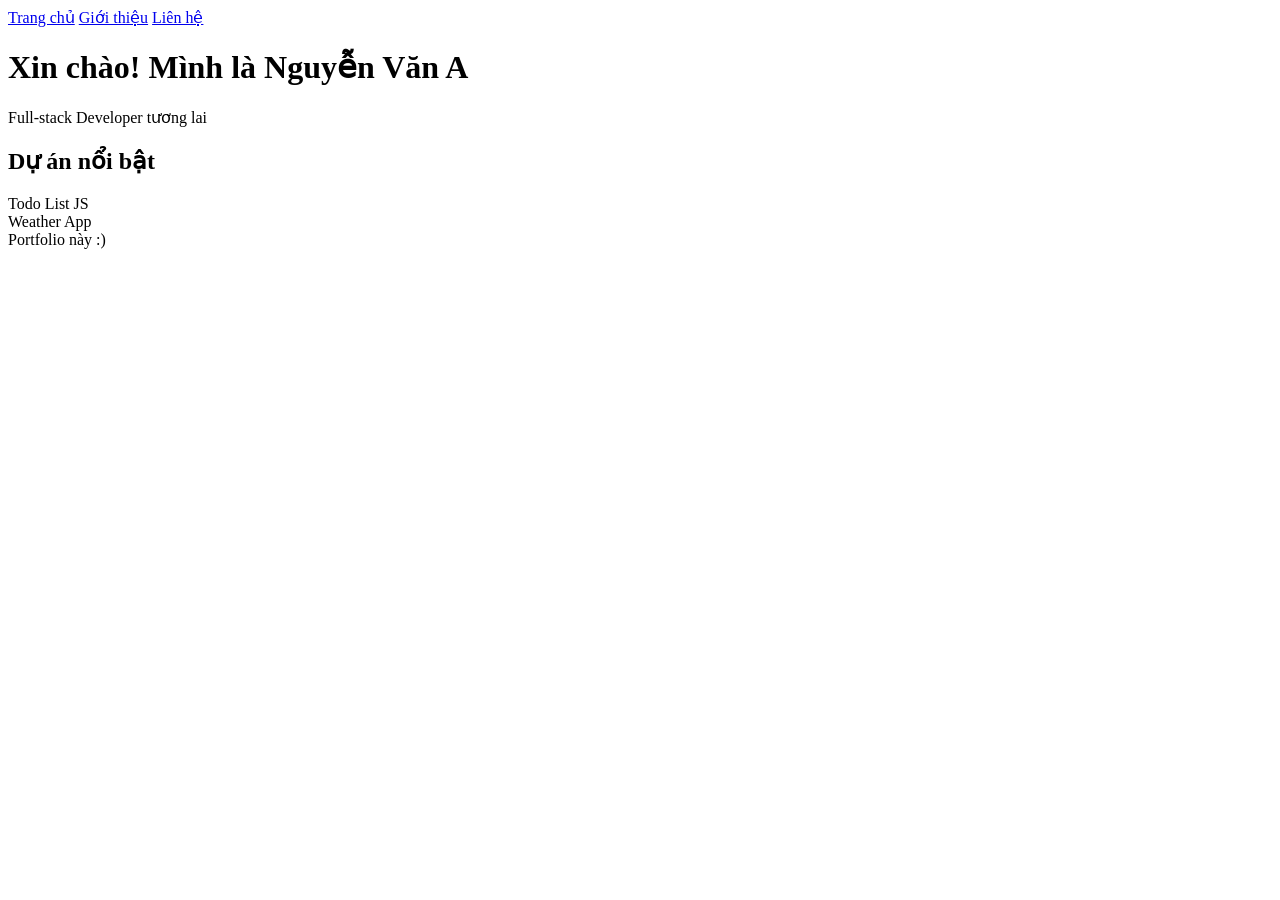
==== index.html @ ac3e7b19 "Add initial HTML structure for portfolio page" ====
<!DOCTYPE html>
<html lang="vi">
<head>
    <meta charset="UTF-8">
    <meta name="viewport" content="width=device-width,
initial-scale=1.0">
    <title>Nguyễn Văn A - Portfolio</title>
    <link rel="stylesheet" href="css/style.css">
</head>
<body>
    <nav>
        <a href="index.html">Trang chủ</a>
        <a href="about.html">Giới thiệu</a>
        <a href="contact.html">Liên hệ</a>
    </nav>

    <header>
        <h1>Xin chào! Mình là Nguyễn Văn
A</h1>
        <p>Full-stack Developer tương
lai</p>
    </header>

    <section>
        <h2>Dự án nổi bật</h2>
        <div class="project">Todo List JS</div>
        <div class="project">Weather App</div>
        <div class="project">Portfolio này :)</div>
    </section>

    <script src="js/script.js"></script>
</body>
</html>
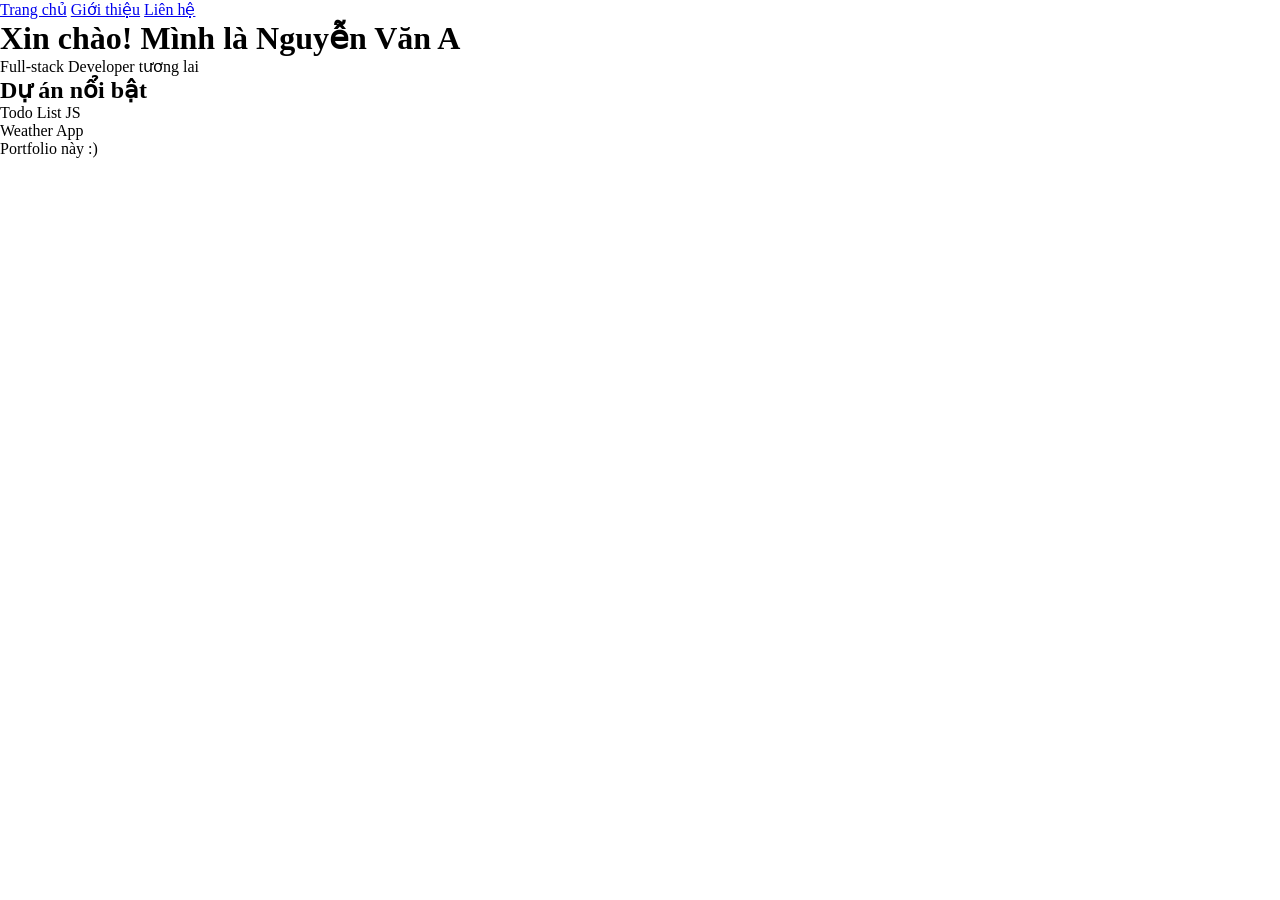
==== commit 5ab1432e: "Update portfolio title in index.html" ====
--- a/index.html
+++ b/index.html
@@ -4,7 +4,7 @@
     <meta charset="UTF-8">
     <meta name="viewport" content="width=device-width,
 initial-scale=1.0">
-    <title>Nguyễn Văn A - Portfolio</title>
+    <title> Hồ Ngọc Hân - Portfolio</title>
     <link rel="stylesheet" href="css/style.css">
 </head>
 <body>
--- a/css/style.css
+++ b/css/style.css
@@ -0,0 +1,14 @@
+* { margin: 0; padding: 0; box-sizing: border-box; }
+
+body { font-family: 'Segoe
+UI', sans-serif; line-height: 1.6; background: #f4f4f4; }
+
+nav { background: #333; padding: 1rem; text-align: center; }
+
+nav a { color: white; margin: 0 1rem; text-decoration: none; }
+
+header { text-align: center; padding: 4rem 2rem; background: #333; color: white; }
+
+section { padding: 3rem; max-width: 800px; margin: 0 auto; }
+
+.project { background: white; padding: 2rem; margin: 1rem 0; border-radius: 8px; box-shadow: 0 2px 10px rgba(0,0,0,0.1); }
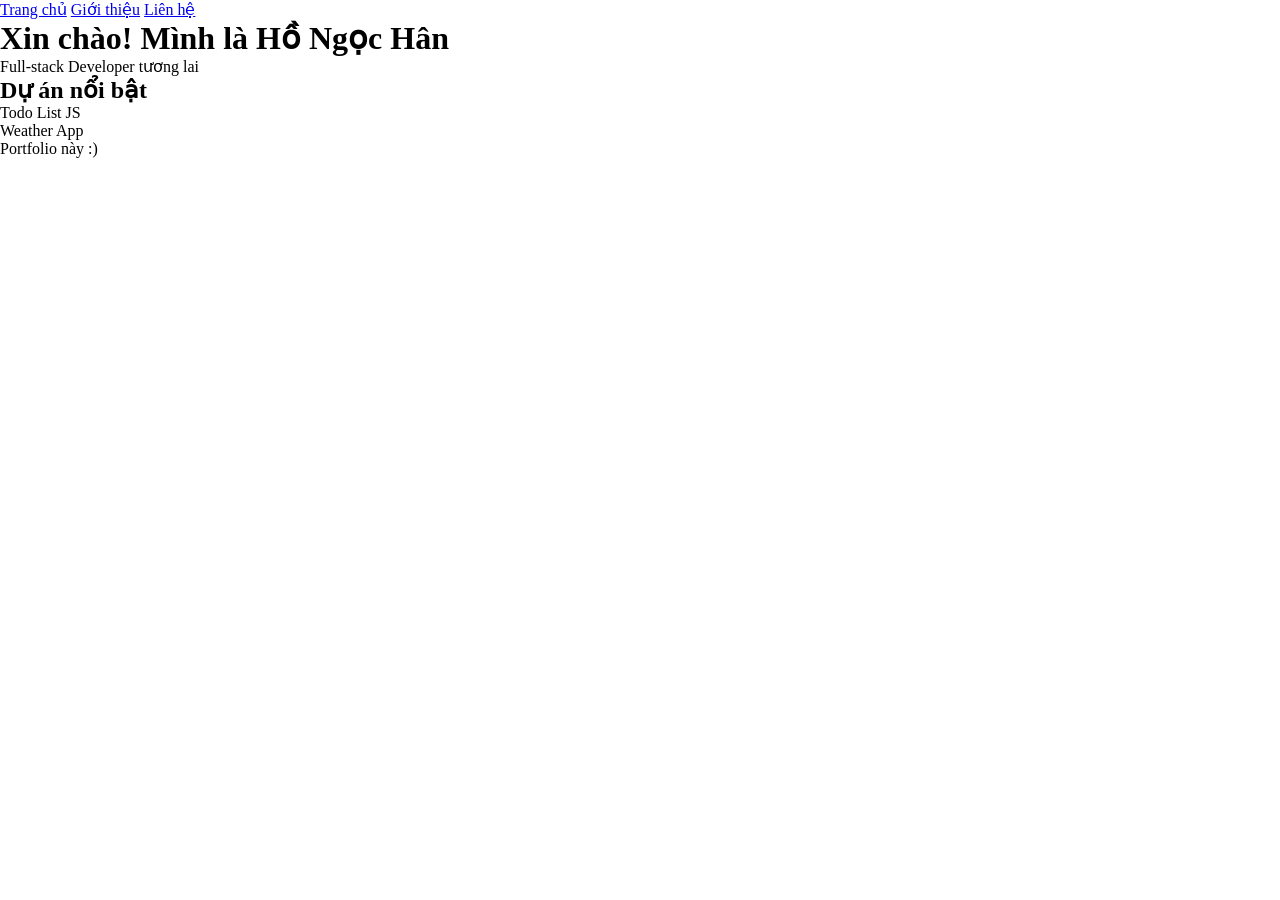
==== commit b3002ad9: "Update header name from Nguyễn Văn A to Hồ Ngọc Hân" ====
--- a/index.html
+++ b/index.html
@@ -15,8 +15,7 @@
     </nav>
 
     <header>
-        <h1>Xin chào! Mình là Nguyễn Văn
-A</h1>
+        <h1>Xin chào! Mình là Hồ Ngọc Hân</h1>
         <p>Full-stack Developer tương
 lai</p>
     </header>
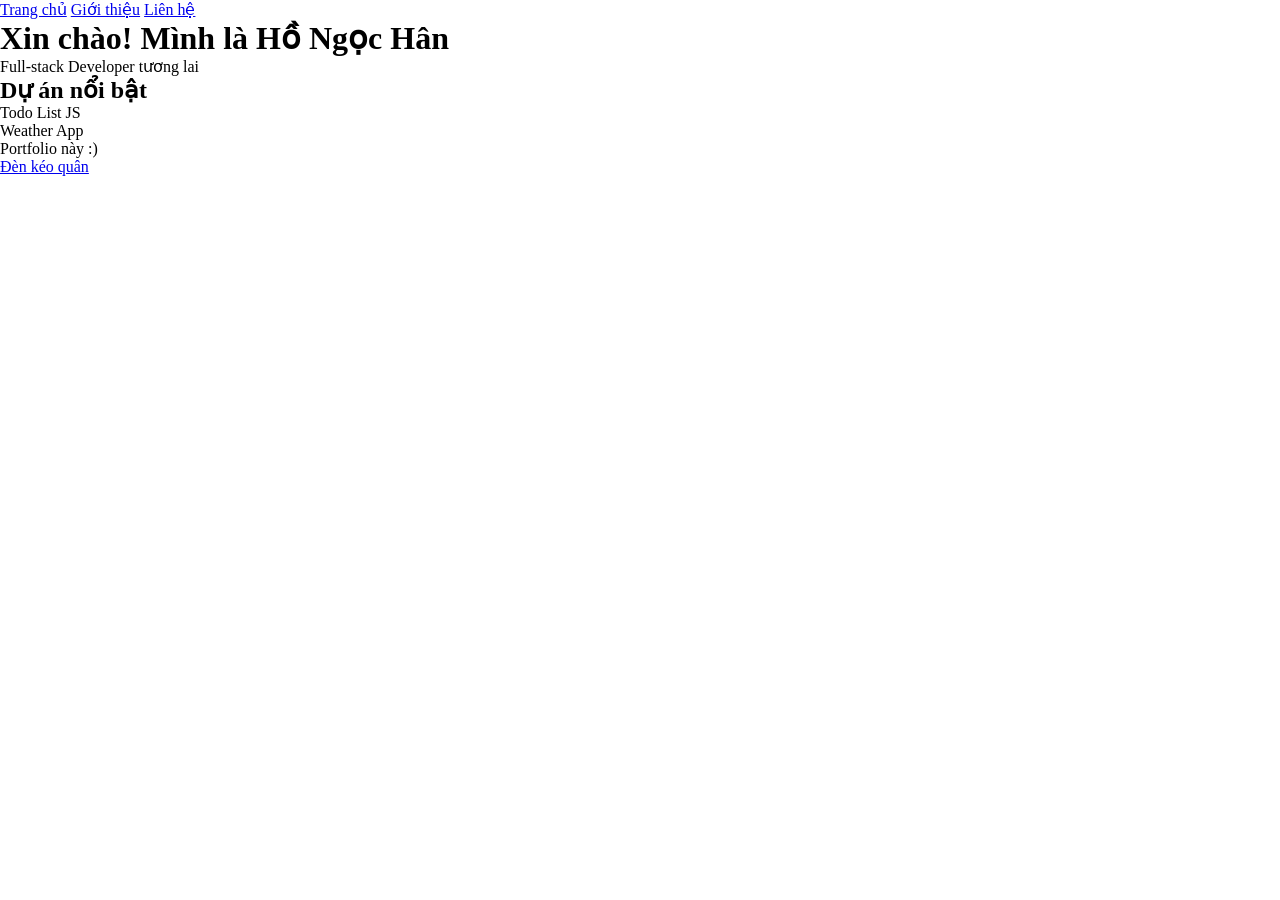
==== commit d089234f: "Update index.html" ====
--- a/index.html
+++ b/index.html
@@ -25,6 +25,7 @@
         <div class="project">Todo List JS</div>
         <div class="project">Weather App</div>
         <div class="project">Portfolio này :)</div>
+        <a href="lantern.html">Đèn kéo quân</a>
     </section>
 
     <script src="js/script.js"></script>
--- a/css/style.css
+++ b/css/style.css
@@ -9,6 +9,13 @@
 
 header { text-align: center; padding: 4rem 2rem; background: #333; color: white; }
 
-section { padding: 3rem; max-width: 800px; margin: 0 auto; }
+section {
+    padding: 3rem;
+    max-width: 800px;
+    margin: 2rem auto;
+    background: white;
+    border-radius: 10px;
+    box-shadow: 0 4px 15px rgba(0,0,0,0.1);
+}
 
 .project { background: white; padding: 2rem; margin: 1rem 0; border-radius: 8px; box-shadow: 0 2px 10px rgba(0,0,0,0.1); }
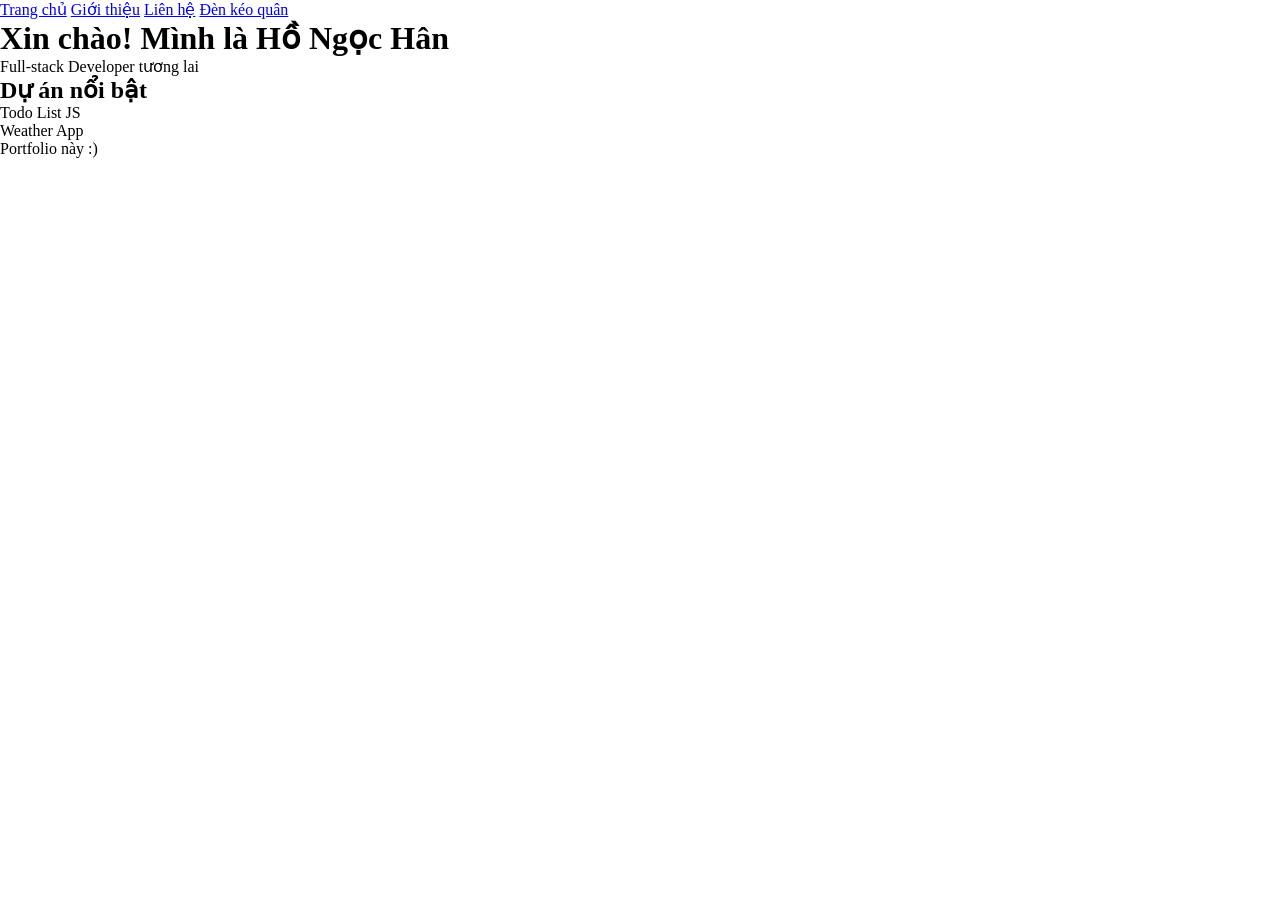
==== commit 426ff276: "Update index.html" ====
--- a/index.html
+++ b/index.html
@@ -12,6 +12,7 @@
         <a href="index.html">Trang chủ</a>
         <a href="about.html">Giới thiệu</a>
         <a href="contact.html">Liên hệ</a>
+        <a href="denkeoquan.html">Đèn kéo quân</a>
     </nav>
 
     <header>
@@ -25,7 +26,6 @@
         <div class="project">Todo List JS</div>
         <div class="project">Weather App</div>
         <div class="project">Portfolio này :)</div>
-        <a href="lantern.html">Đèn kéo quân</a>
     </section>
 
     <script src="js/script.js"></script>
